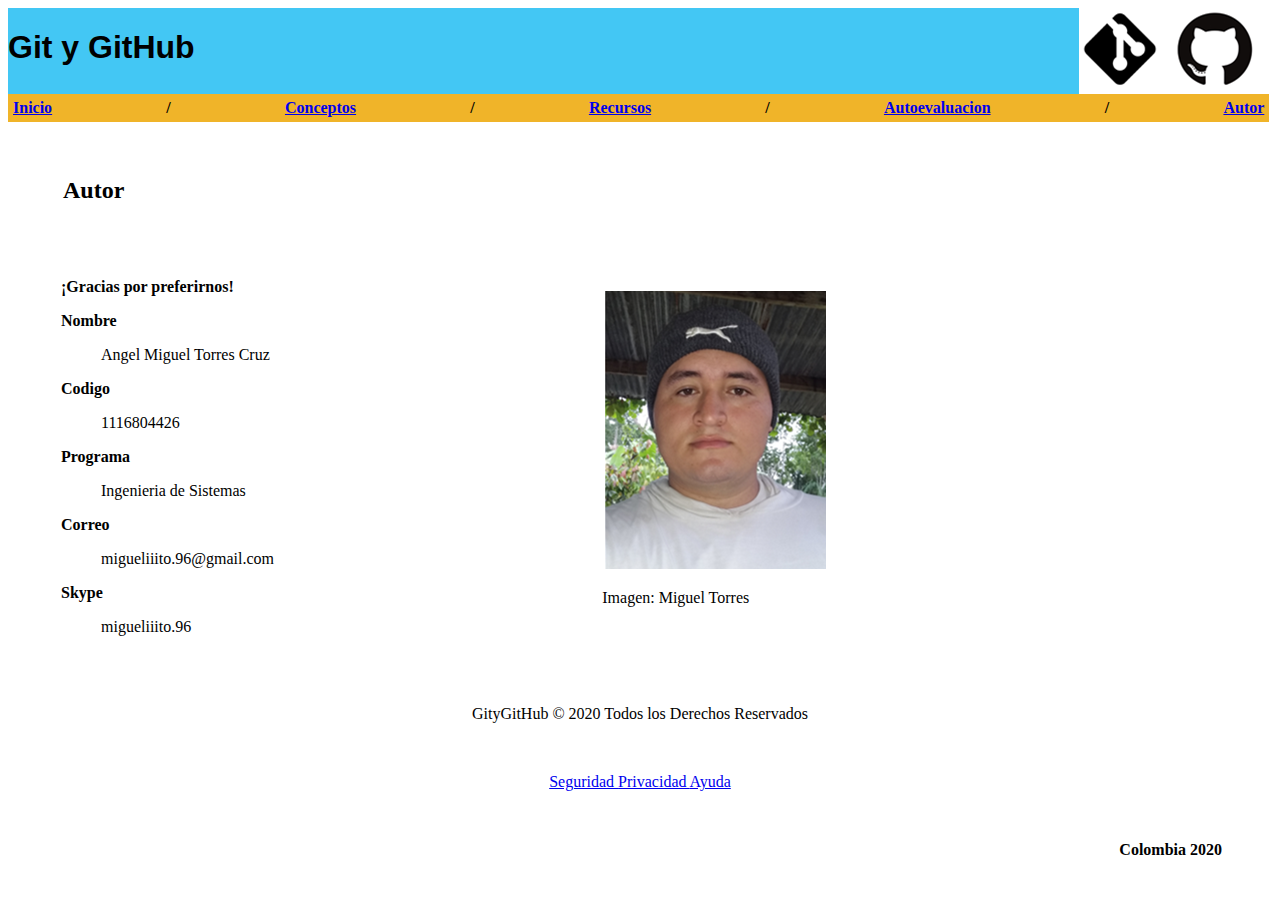
==== autor.html @ 4d6142f8 "Add files via upload" ====
<!DOCTYPE html>
<html lang="es">
<head>
    <meta charset="UTF-8">
    <meta name="viewport" content="width=device-width, initial-scale=1.0">
    <title>OVI Diseño Sitio Web</title>
    <link rel="stylesheet" href="misestilos.css">
</head>
<body>
    <div class="logo">
        <h1 class = "titulo"> Git y GitHub</h1>
        <td>
            <img src="img/logo.png" alt="logo">
        </td>
    </div>

    <div class="menu">
        <a href="inicio.html"> Inicio </a> /
        <a href="conceptos01.html"> Conceptos </a> / 
        <a href="recursos01.html"> Recursos </a> / 
        <a href="autoevaluacion01.html"> Autoevaluacion </a> / 
        <a href="autor.html"> Autor </a> 
    </div>

    <h2 class="tema">Autor</h2>

    <table class="tabla2">
        <tr>
            <td>
                <p><b>¡Gracias por preferirnos!</b></p>

                <dt><b>Nombre</b></dt> 
                <p><dd>Angel Miguel Torres Cruz</dd></p>
                <dt><b>Codigo</b></dt> 
                <p><dd>1116804426</dd></p>
                <dt><b>Programa</b></dt> 
                <p><dd>Ingenieria de Sistemas</dd></p>
                <dt><b>Correo</b></dt> 
                <p><dd>migueliiito.96@gmail.com</dd></p>
                <dt><b>Skype</b></dt> 
                <p><dd>migueliiito.96</dd></p>
           </td>
            <td>
                <img src="img/ops 3.png" alt="ops">
                <p>Imagen: Miguel Torres<p>
            </td>
        </tr>
    </table>

    <footer class="footer">
        <div class="container footer__caption">
            <div class="footer__copy">
                <dt><p class="copyright"> GityGitHub &copy; 2020 Todos los Derechos Reservados</p></dt>
            </div>
        </div>
    </footer>

    <footer class="footer2">
        <div class="container footer__caption">
            <div class="footer__copy">
                <a href="#" class="politica__seguridad politica__seguridad--margin"> Seguridad </a>
                <a href="#" class="politica__seguridad politica__seguridad--margin"> Privacidad </a>
                <a href="#" class="politica__seguridad"> Ayuda </a>
            </div>
        </div>
    </footer>

    <footer class="footer3">
        <dt><b> Colombia 2020 </b></dt>
    </footer>

</body>
</html>
---- misestilos.css ----
.logo{
    display: flex;
    align-items: flex;
    justify-content: space-between;
    height: inherit;
    padding: 0%;
    background-color: #43C7F4;
    width: 99%;
}

.titulo{
    text-align: center;
    font-family: 'Franklin Gothic Medium', 'Arial Narrow', Arial, sans-serif;
}

.body{
    margin: 50px;
    justify-content: space-between;
}

.menu{
    display: flex;
    justify-content: space-between;
    font-weight: 700;
    padding: 5px;
    background-color:  #F0B429;
    width: 99%;
}

#logo-container {
    display: flex;
    align-items: center;
    justify-content: center;
}

#logo-container>img {
    max-width: 50%;
}

.tabla{
    width: 83%;
    margin: 50px;
}

.tabla1{
    width: 96%;
    margin: 50px;
}

.tabla2{
    width: 88%;
    margin: 50px;
}

.tabla3{
    width: 90%;
    margin: 50px;
}
.tema{
    margin: 55px;
}

.img{
    width: 83%;
    margin: 50px;
    padding: 0%;
}

.img2{
    
    align-items: flex;
    justify-content: space-between;
    height: inherit;
    
    width: 80%;
    margin: 50px;
}

.sub{
    justify-content: space-between;
    text-align: right;
}

.footer{
    justify-content: space-between;
    text-decoration: none;
    height: inherit;
    padding: 0%;
    margin: 50px;
    text-align: center;
}

.footer2{
    
    height: inherit;
    padding: 0%;
    margin: 50px;
    text-align: center;
}

.footer3{
    justify-content: space-between;
    height: inherit;
    margin: 50px;
    text-align: right;
}
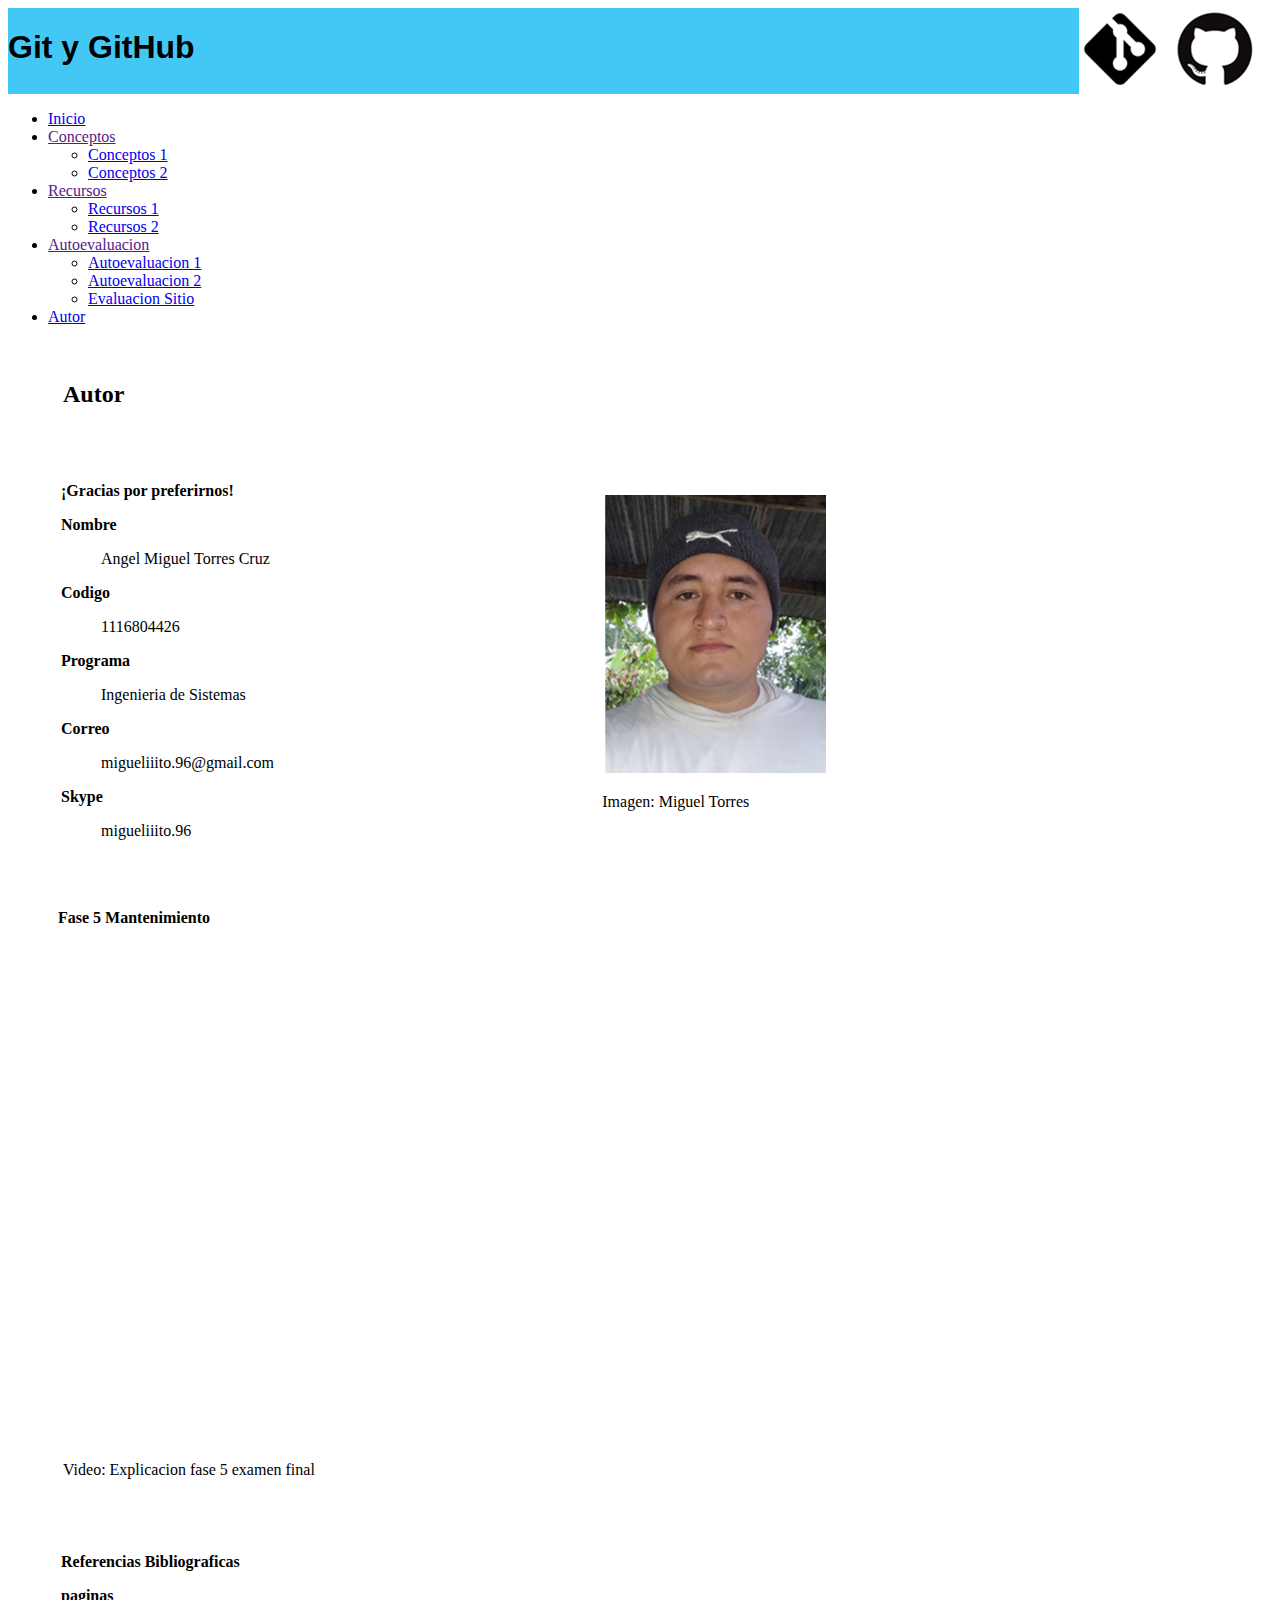
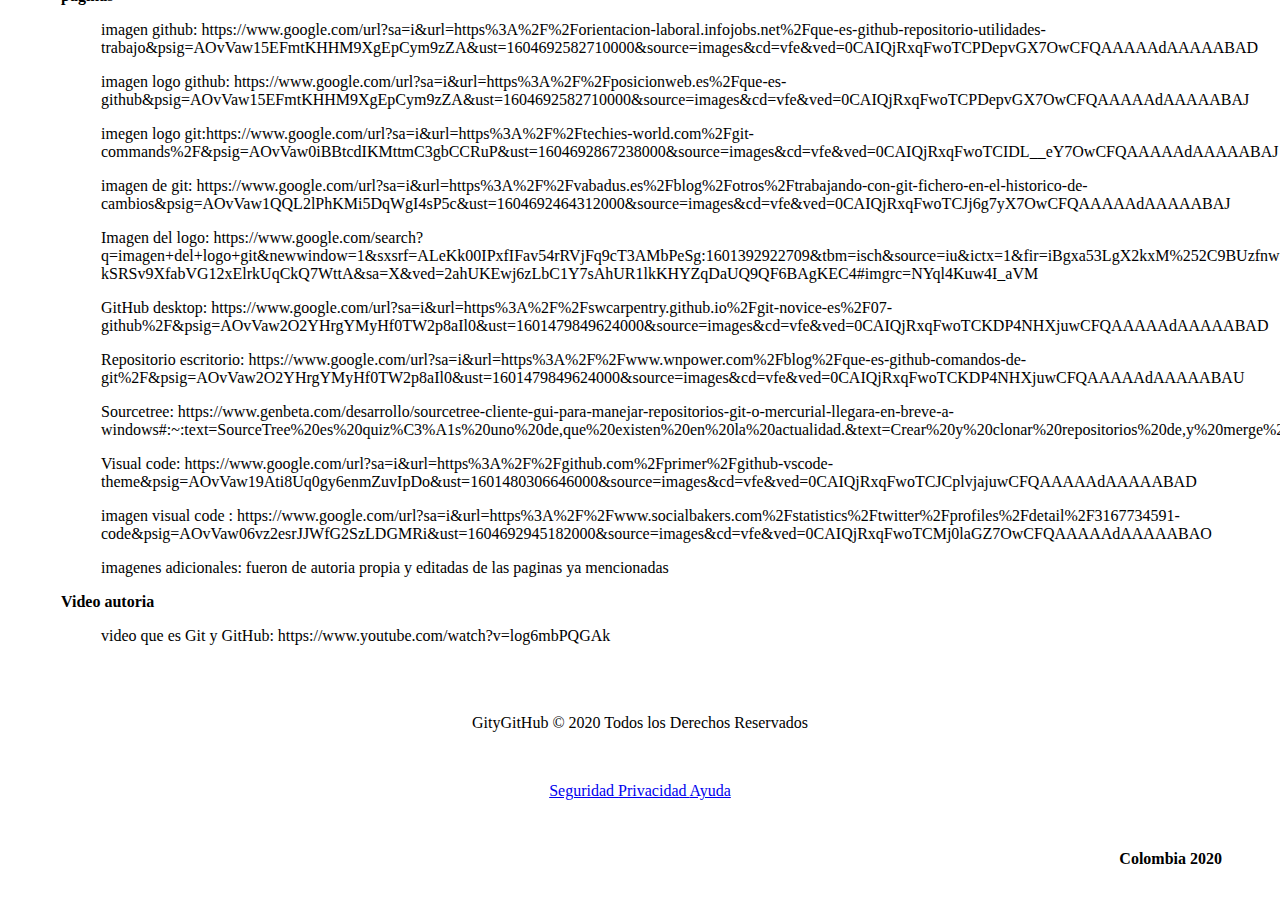
==== commit 1fe34c38: "Add files via upload" ====
--- a/autor.html
+++ b/autor.html
@@ -1,73 +1,120 @@
-<!DOCTYPE html>
-<html lang="es">
-<head>
-    <meta charset="UTF-8">
-    <meta name="viewport" content="width=device-width, initial-scale=1.0">
-    <title>OVI Diseño Sitio Web</title>
-    <link rel="stylesheet" href="misestilos.css">
-</head>
-<body>
-    <div class="logo">
-        <h1 class = "titulo"> Git y GitHub</h1>
-        <td>
-            <img src="img/logo.png" alt="logo">
-        </td>
-    </div>
-
-    <div class="menu">
-        <a href="inicio.html"> Inicio </a> /
-        <a href="conceptos01.html"> Conceptos </a> / 
-        <a href="recursos01.html"> Recursos </a> / 
-        <a href="autoevaluacion01.html"> Autoevaluacion </a> / 
-        <a href="autor.html"> Autor </a> 
-    </div>
-
-    <h2 class="tema">Autor</h2>
-
-    <table class="tabla2">
-        <tr>
-            <td>
-                <p><b>¡Gracias por preferirnos!</b></p>
-
-                <dt><b>Nombre</b></dt> 
-                <p><dd>Angel Miguel Torres Cruz</dd></p>
-                <dt><b>Codigo</b></dt> 
-                <p><dd>1116804426</dd></p>
-                <dt><b>Programa</b></dt> 
-                <p><dd>Ingenieria de Sistemas</dd></p>
-                <dt><b>Correo</b></dt> 
-                <p><dd>migueliiito.96@gmail.com</dd></p>
-                <dt><b>Skype</b></dt> 
-                <p><dd>migueliiito.96</dd></p>
-           </td>
-            <td>
-                <img src="img/ops 3.png" alt="ops">
-                <p>Imagen: Miguel Torres<p>
-            </td>
-        </tr>
-    </table>
-
-    <footer class="footer">
-        <div class="container footer__caption">
-            <div class="footer__copy">
-                <dt><p class="copyright"> GityGitHub &copy; 2020 Todos los Derechos Reservados</p></dt>
-            </div>
-        </div>
-    </footer>
-
-    <footer class="footer2">
-        <div class="container footer__caption">
-            <div class="footer__copy">
-                <a href="#" class="politica__seguridad politica__seguridad--margin"> Seguridad </a>
-                <a href="#" class="politica__seguridad politica__seguridad--margin"> Privacidad </a>
-                <a href="#" class="politica__seguridad"> Ayuda </a>
-            </div>
-        </div>
-    </footer>
-
-    <footer class="footer3">
-        <dt><b> Colombia 2020 </b></dt>
-    </footer>
-
-</body>
+<!DOCTYPE html>
+<html lang="es">
+<head>
+    <meta charset="UTF-8">
+    <meta name="viewport" content="width=device-width, initial-scale=1.0">
+    <title>OVI Diseño Sitio Web</title>
+    <link rel="stylesheet" href="misestilos.css">
+</head>
+<body>
+    <div class="logo">
+        <h1 class = "titulo"> Git y GitHub</h1>
+        <td>
+            <img src="img/logo.png" alt="logo">
+        </td>
+    </div>
+
+    <div id="header">
+        <ul class="nav">
+            <li><a href="inicio.html"> Inicio </a></li>
+            <li><a href=""> Conceptos </a>
+                <ul>
+                    <li><a href="conceptos01.html"> Conceptos 1 </a></li>
+                    <li><a href="conceptos02.html"> Conceptos 2 </a></li>
+                </ul>
+            </li>
+            <li><a href=""> Recursos </a>
+                <ul>
+                    <li><a href="recursos01.html"> Recursos 1 </a></li>
+                    <li><a href="recursos02.html"> Recursos 2 </a></li>
+                </ul>
+            </li>
+            <li><a href=""> Autoevaluacion </a>
+                <ul>
+                    <li><a href="autoevaluacion01.html"> Autoevaluacion 1 </a></li>
+                    <li><a href="autoevaluacion02.html"> Autoevaluacion 2 </a></li>
+                    <li><a href="evaluacionsitio.html"> Evaluacion Sitio </a></li>
+                </ul>
+            </li>
+            <li><a href="autor.html"> Autor </a></li>
+        </ul>
+    </div>
+
+    <h2 class="tema">Autor</h2>
+
+    <table class="tabla2">
+        <tr>
+            <td>
+                <p><b>¡Gracias por preferirnos!</b></p>
+
+                <dt><b>Nombre</b></dt> 
+                <p><dd>Angel Miguel Torres Cruz</dd></p>
+                <dt><b>Codigo</b></dt> 
+                <p><dd>1116804426</dd></p>
+                <dt><b>Programa</b></dt> 
+                <p><dd>Ingenieria de Sistemas</dd></p>
+                <dt><b>Correo</b></dt> 
+                <p><dd>migueliiito.96@gmail.com</dd></p>
+                <dt><b>Skype</b></dt> 
+                <p><dd>migueliiito.96</dd></p>
+           </td>
+            <td>
+                <img src="img/ops 3.png" alt="ops">
+                <p>Imagen: Miguel Torres<p>
+            </td>
+        </tr>
+    </table>
+
+    <p class="tabla3"><b> Fase 5 Mantenimiento</b></p>
+    <iframe class="tema" width="560" height="315" src="https://www.youtube.com/embed/OYRTd-2KyKM" frameborder="0" allow="accelerometer; autoplay; clipboard-write; encrypted-media; gyroscope; picture-in-picture" allowfullscreen></iframe>
+    <p class="tema">Video: Explicacion fase 5 examen final<p></p>
+
+    <table class="tabla2">
+        <tr>
+            <td>
+                <p><b>Referencias Bibliograficas</b></p>
+
+                <dt><b>paginas</b></dt> 
+                <p><dd>imagen github: https://www.google.com/url?sa=i&url=https%3A%2F%2Forientacion-laboral.infojobs.net%2Fque-es-github-repositorio-utilidades-trabajo&psig=AOvVaw15EFmtKHHM9XgEpCym9zZA&ust=1604692582710000&source=images&cd=vfe&ved=0CAIQjRxqFwoTCPDepvGX7OwCFQAAAAAdAAAAABAD</dd></p>
+                <p><dd>imagen logo github: https://www.google.com/url?sa=i&url=https%3A%2F%2Fposicionweb.es%2Fque-es-github&psig=AOvVaw15EFmtKHHM9XgEpCym9zZA&ust=1604692582710000&source=images&cd=vfe&ved=0CAIQjRxqFwoTCPDepvGX7OwCFQAAAAAdAAAAABAJ</dd></p>
+                <p><dd>imegen logo git:https://www.google.com/url?sa=i&url=https%3A%2F%2Ftechies-world.com%2Fgit-commands%2F&psig=AOvVaw0iBBtcdIKMttmC3gbCCRuP&ust=1604692867238000&source=images&cd=vfe&ved=0CAIQjRxqFwoTCIDL__eY7OwCFQAAAAAdAAAAABAJ </dd></p>
+                <p><dd>imagen de git: https://www.google.com/url?sa=i&url=https%3A%2F%2Fvabadus.es%2Fblog%2Fotros%2Ftrabajando-con-git-fichero-en-el-historico-de-cambios&psig=AOvVaw1QQL2lPhKMi5DqWgI4sP5c&ust=1604692464312000&source=images&cd=vfe&ved=0CAIQjRxqFwoTCJj6g7yX7OwCFQAAAAAdAAAAABAJ </dd></p>
+                <p><dd>Imagen del logo: https://www.google.com/search?q=imagen+del+logo+git&newwindow=1&sxsrf=ALeKk00IPxfIFav54rRVjFq9cT3AMbPeSg:1601392922709&tbm=isch&source=iu&ictx=1&fir=iBgxa53LgX2kxM%252C9BUzfnwCVCDuSM%252C_&vet=1&usg=AI4_-kSRSv9XfabVG12xElrkUqCkQ7WttA&sa=X&ved=2ahUKEwj6zLbC1Y7sAhUR1lkKHYZqDaUQ9QF6BAgKEC4#imgrc=NYql4Kuw4I_aVM</dd></p>
+                <p><dd>GitHub desktop: https://www.google.com/url?sa=i&url=https%3A%2F%2Fswcarpentry.github.io%2Fgit-novice-es%2F07-github%2F&psig=AOvVaw2O2YHrgYMyHf0TW2p8aIl0&ust=1601479849624000&source=images&cd=vfe&ved=0CAIQjRxqFwoTCKDP4NHXjuwCFQAAAAAdAAAAABAD</dd></p>
+                <p><dd>Repositorio escritorio: https://www.google.com/url?sa=i&url=https%3A%2F%2Fwww.wnpower.com%2Fblog%2Fque-es-github-comandos-de-git%2F&psig=AOvVaw2O2YHrgYMyHf0TW2p8aIl0&ust=1601479849624000&source=images&cd=vfe&ved=0CAIQjRxqFwoTCKDP4NHXjuwCFQAAAAAdAAAAABAU</dd></p> 
+                <p><dd>Sourcetree: https://www.genbeta.com/desarrollo/sourcetree-cliente-gui-para-manejar-repositorios-git-o-mercurial-llegara-en-breve-a-windows#:~:text=SourceTree%20es%20quiz%C3%A1s%20uno%20de,que%20existen%20en%20la%20actualidad.&text=Crear%20y%20clonar%20repositorios%20de,y%20merge%20de%20nuestros%20archivos</dd></p>
+                <p><dd>Visual code: https://www.google.com/url?sa=i&url=https%3A%2F%2Fgithub.com%2Fprimer%2Fgithub-vscode-theme&psig=AOvVaw19Ati8Uq0gy6enmZuvIpDo&ust=1601480306646000&source=images&cd=vfe&ved=0CAIQjRxqFwoTCJCplvjajuwCFQAAAAAdAAAAABAD</dd></p>
+                <p><dd>imagen visual code : https://www.google.com/url?sa=i&url=https%3A%2F%2Fwww.socialbakers.com%2Fstatistics%2Ftwitter%2Fprofiles%2Fdetail%2F3167734591-code&psig=AOvVaw06vz2esrJJWfG2SzLDGMRi&ust=1604692945182000&source=images&cd=vfe&ved=0CAIQjRxqFwoTCMj0laGZ7OwCFQAAAAAdAAAAABAO</dd></p>
+                <p><dd>imagenes adicionales: fueron de autoria propia y editadas de las paginas ya mencionadas</dd></p> 
+                
+                <dt><b>Video autoria</b></dt> 
+                <p><dd>video que es Git y GitHub: https://www.youtube.com/watch?v=log6mbPQGAk</dd></p>
+           </td>
+           
+        </tr>
+    </table>
+
+    <footer class="footer">
+        <div class="container footer__caption">
+            <div class="footer__copy">
+                <dt><p class="copyright"> GityGitHub &copy; 2020 Todos los Derechos Reservados</p></dt>
+            </div>
+        </div>
+    </footer>
+
+    <footer class="footer2">
+        <div class="container footer__caption">
+            <div class="footer__copy">
+                <a href="#" class="politica__seguridad politica__seguridad--margin"> Seguridad </a>
+                <a href="#" class="politica__seguridad politica__seguridad--margin"> Privacidad </a>
+                <a href="#" class="politica__seguridad"> Ayuda </a>
+            </div>
+        </div>
+    </footer>
+
+    <footer class="footer3">
+        <dt><b> Colombia 2020 </b></dt>
+    </footer>
+
+</body>
 </html>